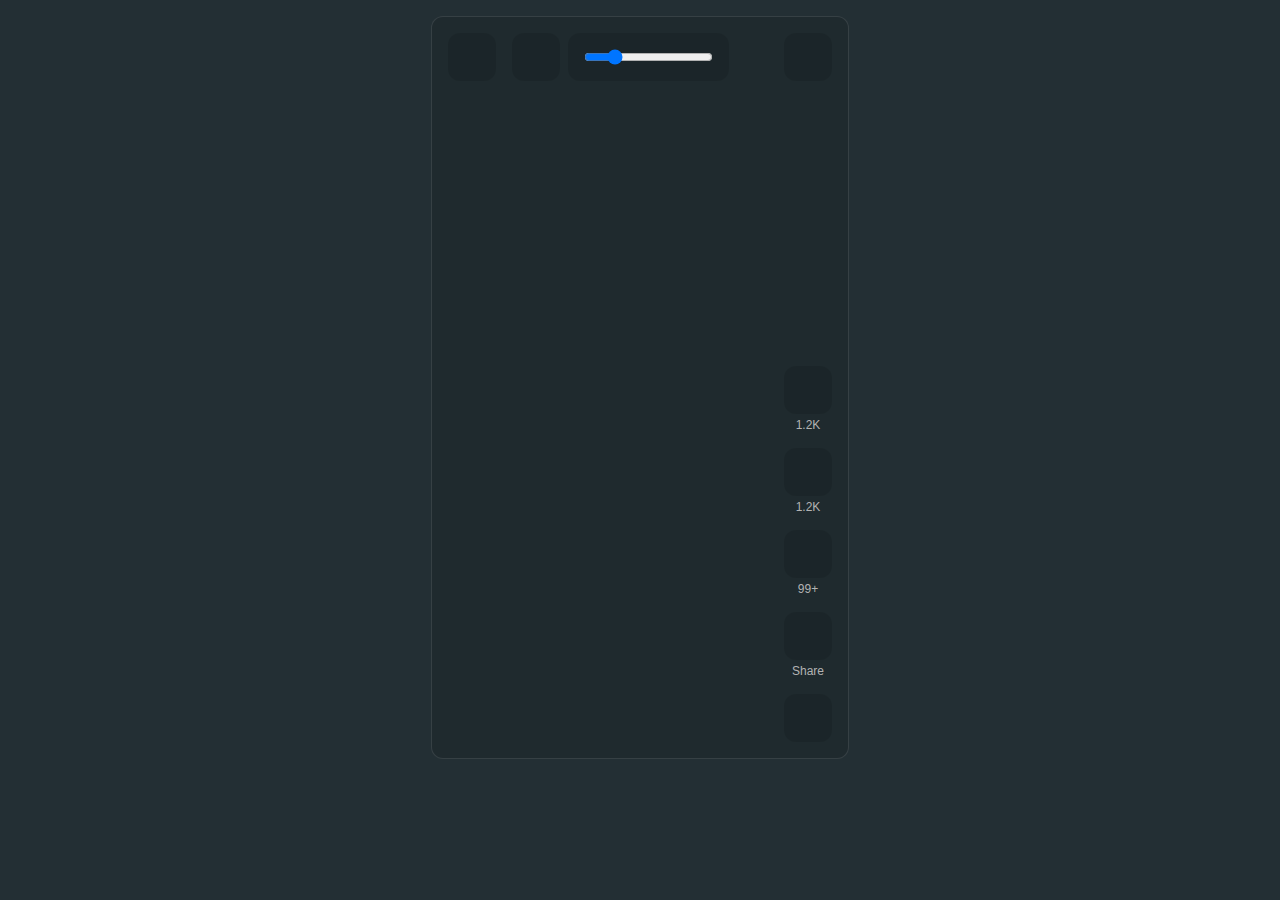
==== shorts.html @ b4ccc15e "update" ====
<!DOCTYPE html>
<html lang="en">

<head>
    <meta charset="UTF-8">
    <meta http-equiv="X-UA-Compatible" content="IE=edge">
    <meta name="viewport" content="width=device-width, initial-scale=1.0">
    <meta http-equiv="Cache-control" content="no-cache">
    <meta name="description"
        content="LynqIs.io is my personal website, where I share my journey as an aspiring web developer with a passion for both software and hardware. Here, you'll find projects that showcase my growing expertise in front-end and back-end development. I work with HTML, JavaScript, CSS, PHP, Python, and several JavaScript frameworks that I’m continually improving with. LynqIs.io reflects my dedication to learning, building, and exploring innovative solutions, blending creativity and functionality in everything I create.">
    <link rel="stylesheet" type="text/css" media="screen" href="/assets/css/shorts.css">
    <link rel="icon" type="image/x-icon" href="../../assets/img/favicon-16x16.png">
    <link rel="icon" type="image/x-icon" href="../../assets/img/favicon-32x32.png">
    <meta name="robots" content="index, follow">
    <meta name="author" content="nvmwhoiam">
    <meta name="keywords"
        content="Connectivity Solutions,Innovative Technology, Collaboration Platform,Tech Solutions,Communication Tools,Tech Innovation,Efficiency Tools,Bridging Technology,Seamless Connections,Modern Connectivity">

    <title>Lynqis - YouTube Clone Shorts | Lynqis.io</title>
</head>

<body>

    <main class="main_container">

        <div class="reels">

            <div class="reels_container">

                <div class="reel">

                    <div class="reel_top_left">

                        <button type="button" class="btn_icon" data-videoBtn="playPause" aria-label="">
                            <i class="icon_pause-solid"></i>
                        </button>

                        <div class="button_body">

                            <button type="button" class="btn_icon" data-videoBtn="volume" aria-label="">
                                <i class="icon_volume-high-solid"></i>
                            </button>

                            <div class="volume">

                                <input type="range" value="20" step="1" data-videoBtn="volumeRange">

                            </div>

                        </div>

                    </div>

                    <div class="reel_top_right">

                        <button type="button" class="btn_icon" data-videoBtn="fullsize" aria-label="">
                            <i class="icon_expand-solid"></i>
                        </button>

                    </div>

                    <div class="reel_card"> </div>

                    <div class="reel_right">

                        <div class="button_body">

                            <button type="button" class="btn_icon" data-videoBtn="like" aria-label="">
                                <i class="icon_thumbs-up-regular"></i>
                            </button>

                            <small>1.2K</small>

                        </div>

                        <div class="button_body">

                            <button type="button" class="btn_icon" data-videoBtn="dislike" aria-label="">
                                <i class="icon_thumbs-down-regular"></i>
                            </button>

                            <small>1.2K</small>

                        </div>

                        <div class="button_body">

                            <button type="button" class="btn_icon" data-videoBtn="comment" aria-label="">
                                <i class="icon_comment-regular"></i>
                            </button>

                            <small>99+</small>

                        </div>

                        <div class="button_body">

                            <button type="button" class="btn_icon" data-videoBtn="share" aria-label="">
                                <i class="icon_share-solid"></i>
                            </button>

                            <small>Share</small>

                        </div>

                        <button type="button" class="btn_icon" data-videoBtn="more" aria-label="">
                            <i class="icon_ellipsis-vertical-solid"></i>
                        </button>

                    </div>

                </div>

            </div>

        </div>

        <div class="share_container" data-state="closed">

            <div class="share_body">

                <h2 class="title">Share</h2>

                <ul class="socials_list">
                    <li class="socials_list_item">
                        <a href="#" hreflang="">
                            <img src="./assets/social_svgs/behance.svg">
                        </a>
                        <small>Behance</small>
                    </li>
                    <li class="socials_list_item">
                        <a href="#" hreflang="">
                            <img src="./assets/social_svgs/discord.svg">
                        </a>
                        <small>Discord</small>
                    </li>
                    <li class="socials_list_item">
                        <a href="#" hreflang="">
                            <img src="./assets/social_svgs/dribbble.svg">
                        </a>
                        <small>Dribble</small>
                    </li>
                    <li class="socials_list_item">
                        <a href="#" hreflang="">
                            <img src="./assets/social_svgs/wechat.svg">
                        </a>
                        <small>WeChat</small>
                    </li>
                    <li class="socials_list_item">
                        <a href="#" hreflang="">
                            <img src="./assets/social_svgs/whatsapp.svg">
                        </a>
                        <small>WhatsApp</small>
                    </li>
                    <li class="socials_list_item">
                        <a href="#" hreflang="">
                            <img src="./assets/social_svgs/stack-exchange.svg">
                        </a>
                        <small>Stack Exchange</small>
                    </li>
                    <li class="socials_list_item">
                        <a href="#" hreflang="">
                            <img src="./assets/social_svgs/reddit.svg">
                        </a>
                        <small>Reddit</small>
                    </li>
                    <li class="socials_list_item">
                        <a href="#" hreflang="">
                            <img src="./assets/social_svgs/telegram.svg">
                        </a>
                        <small>Telegram</small>
                    </li>
                    <li class="socials_list_item">
                        <a href="#" hreflang="">
                            <img src="./assets/social_svgs/tiktok.svg">
                        </a>
                        <small>TikTok</small>
                    </li>

                </ul>

                <div class="input_body">
                    <input type="text" name="url_input" readonly value="https://lynqis.io/demo/youtube-clone/shorts">
                    <button type="button" class="btn_icon">
                        <i class="icon_copy-solid"></i>
                    </button>
                </div>

            </div>

        </div>

    </main>

    <script type="module" src="assets/js/shorts.js"></script>

</body>

</html>
---- assets/css/shorts.css ----
@import"./general/icons.css";@import"./general/base.css";.main_container{display:flex;justify-content:center}.main_container .reels{width:100%;max-width:450px;height:100dvh;overflow-y:auto;scroll-snap-type:y mandatory;scrollbar-width:none}.main_container .reels_container{display:flex;flex-direction:column;gap:var(--md-p)}.main_container .reels_container .reel{width:100%;background-color:var(--low-opacity);position:relative;scroll-snap-align:center;overflow:hidden}.main_container .reels_container .reel_top_left{position:absolute;top:var(--md-p);left:var(--md-p);display:flex;gap:var(--md-p)}.main_container .reels_container .reel_top_left .button_body{display:flex;gap:var(--sm-p)}.main_container .reels_container .reel_top_left .button_body .volume{display:flex;justify-content:center;align-items:center;border-radius:var(--border-radius-light);background-color:var(--low-opacity);padding:0 var(--md-p)}.main_container .reels_container .reel_top_right{position:absolute;top:var(--md-p);right:var(--md-p)}.main_container .reels_container .reel_card{width:100%;height:100%}.main_container .reels_container .reel_right{position:absolute;bottom:var(--md-p);right:var(--md-p);display:flex;flex-direction:column;gap:var(--md-p)}.main_container .reels_container .reel_right .button_body{display:flex;flex-direction:column;align-items:center;gap:var(--xs-p)}.main_container .reels_container .reel_center{position:absolute;top:50%;left:50%;transform:translate(-50%, -50%)}.main_container .reels_container .reel_center i{animation:growIcon var(--animation-speed) forwards}.main_container .reels_container .reel button{background-color:var(--low-opacity)}@media only screen and (max-width: 768px){.main_container .reels_container .reel{width:100vw;height:100vh}.main_container .reels_container .reel_top_right{display:none}}@media only screen and (min-width: 768px){.main_container .reels{padding:var(--md-p)}.main_container .reels_container .reel{aspect-ratio:9/16;border:1px solid var(--border-color);border-radius:var(--border-radius-light)}}@keyframes growIcon{from{font-size:16px;opacity:1}to{font-size:50px;opacity:0}}.main_container .share_container{position:fixed;top:50%;left:50%;transform:translate(-50%, -50%);width:500px;border:1px solid var(--border-color);border-radius:var(--border-radius-light);padding:var(--md-p)}.main_container .share_container[data-state=closed]{display:none}.main_container .share_container[data-state=open]{animation:FadeIn var(--animation-speed) forwards}.main_container .share_container[data-state=closing]{animation:FadeOut var(--animation-speed) forwards}.main_container .share_container .share_body{display:flex;flex-direction:column;gap:var(--md-p)}.main_container .share_container .share_body .title{text-align:center}.main_container .share_container .share_body .socials_list{display:flex;flex-wrap:nowrap;gap:var(--md-p);overflow-x:scroll;-ms-overflow-style:none;scrollbar-width:none}.main_container .share_container .share_body .socials_list::-webkit-scrollbar{display:none}.main_container .share_container .share_body .socials_list .socials_list_item{display:flex;flex-direction:column;align-items:center}.main_container .share_container .share_body .socials_list .socials_list_item a{width:48px;height:48px}.main_container .share_container .share_body .socials_list .socials_list_item small{text-align:center}.main_container .share_container .share_body .input_body{border:1px solid var(--border-color);border-radius:var(--border-radius-light);display:flex}.main_container .share_container .share_body .input_body input{border:none}/*# sourceMappingURL=shorts.css.map */
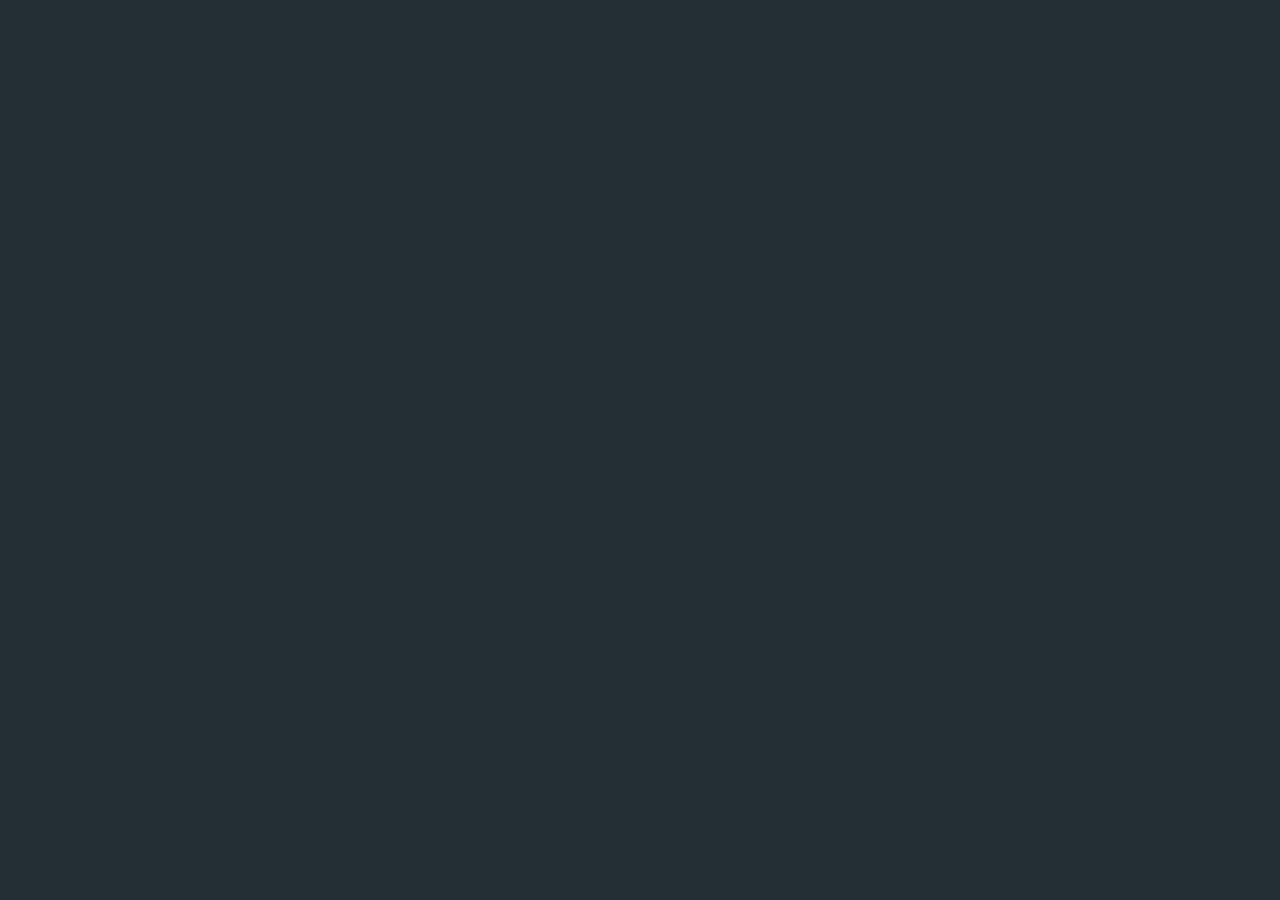
==== commit ea89f539: "updated" ====
--- a/shorts.html
+++ b/shorts.html
@@ -8,7 +8,7 @@
     <meta http-equiv="Cache-control" content="no-cache">
     <meta name="description"
         content="LynqIs.io is my personal website, where I share my journey as an aspiring web developer with a passion for both software and hardware. Here, you'll find projects that showcase my growing expertise in front-end and back-end development. I work with HTML, JavaScript, CSS, PHP, Python, and several JavaScript frameworks that I’m continually improving with. LynqIs.io reflects my dedication to learning, building, and exploring innovative solutions, blending creativity and functionality in everything I create.">
-    <link rel="stylesheet" type="text/css" media="screen" href="/assets/css/shorts.css">
+    <link rel="stylesheet" type="text/css" media="screen" href="./assets/css/shorts.css">
     <link rel="icon" type="image/x-icon" href="../../assets/img/favicon-16x16.png">
     <link rel="icon" type="image/x-icon" href="../../assets/img/favicon-32x32.png">
     <meta name="robots" content="index, follow">
@@ -23,11 +23,11 @@
 
     <main class="main_container">
 
-        <div class="reels">
+        <div class="shorts">
 
-            <div class="reels_container">
+            <div class="shorts_container">
 
-                <div class="reel">
+                <!-- <div class="short">
 
                     <div class="reel_top_left">
 
@@ -109,7 +109,7 @@
 
                     </div>
 
-                </div>
+                </div> -->
 
             </div>
 
--- a/assets/css/shorts.css
+++ b/assets/css/shorts.css
@@ -1 +1 @@
-@import"./general/icons.css";@import"./general/base.css";.main_container{display:flex;justify-content:center}.main_container .reels{width:100%;max-width:450px;height:100dvh;overflow-y:auto;scroll-snap-type:y mandatory;scrollbar-width:none}.main_container .reels_container{display:flex;flex-direction:column;gap:var(--md-p)}.main_container .reels_container .reel{width:100%;background-color:var(--low-opacity);position:relative;scroll-snap-align:center;overflow:hidden}.main_container .reels_container .reel_top_left{position:absolute;top:var(--md-p);left:var(--md-p);display:flex;gap:var(--md-p)}.main_container .reels_container .reel_top_left .button_body{display:flex;gap:var(--sm-p)}.main_container .reels_container .reel_top_left .button_body .volume{display:flex;justify-content:center;align-items:center;border-radius:var(--border-radius-light);background-color:var(--low-opacity);padding:0 var(--md-p)}.main_container .reels_container .reel_top_right{position:absolute;top:var(--md-p);right:var(--md-p)}.main_container .reels_container .reel_card{width:100%;height:100%}.main_container .reels_container .reel_right{position:absolute;bottom:var(--md-p);right:var(--md-p);display:flex;flex-direction:column;gap:var(--md-p)}.main_container .reels_container .reel_right .button_body{display:flex;flex-direction:column;align-items:center;gap:var(--xs-p)}.main_container .reels_container .reel_center{position:absolute;top:50%;left:50%;transform:translate(-50%, -50%)}.main_container .reels_container .reel_center i{animation:growIcon var(--animation-speed) forwards}.main_container .reels_container .reel button{background-color:var(--low-opacity)}@media only screen and (max-width: 768px){.main_container .reels_container .reel{width:100vw;height:100vh}.main_container .reels_container .reel_top_right{display:none}}@media only screen and (min-width: 768px){.main_container .reels{padding:var(--md-p)}.main_container .reels_container .reel{aspect-ratio:9/16;border:1px solid var(--border-color);border-radius:var(--border-radius-light)}}@keyframes growIcon{from{font-size:16px;opacity:1}to{font-size:50px;opacity:0}}.main_container .share_container{position:fixed;top:50%;left:50%;transform:translate(-50%, -50%);width:500px;border:1px solid var(--border-color);border-radius:var(--border-radius-light);padding:var(--md-p)}.main_container .share_container[data-state=closed]{display:none}.main_container .share_container[data-state=open]{animation:FadeIn var(--animation-speed) forwards}.main_container .share_container[data-state=closing]{animation:FadeOut var(--animation-speed) forwards}.main_container .share_container .share_body{display:flex;flex-direction:column;gap:var(--md-p)}.main_container .share_container .share_body .title{text-align:center}.main_container .share_container .share_body .socials_list{display:flex;flex-wrap:nowrap;gap:var(--md-p);overflow-x:scroll;-ms-overflow-style:none;scrollbar-width:none}.main_container .share_container .share_body .socials_list::-webkit-scrollbar{display:none}.main_container .share_container .share_body .socials_list .socials_list_item{display:flex;flex-direction:column;align-items:center}.main_container .share_container .share_body .socials_list .socials_list_item a{width:48px;height:48px}.main_container .share_container .share_body .socials_list .socials_list_item small{text-align:center}.main_container .share_container .share_body .input_body{border:1px solid var(--border-color);border-radius:var(--border-radius-light);display:flex}.main_container .share_container .share_body .input_body input{border:none}/*# sourceMappingURL=shorts.css.map */+@import"./general/icons.css";@import"./general/base.css";.main_container{display:flex;justify-content:center}.main_container .shorts{width:100%;max-width:450px;height:100dvh;overflow-y:auto;scroll-snap-type:y mandatory;scrollbar-width:none}.main_container .shorts_container{display:flex;flex-direction:column;gap:var(--md-p)}.main_container .shorts_container .short{width:100%;background-color:var(--low-opacity);position:relative;scroll-snap-align:center;overflow:hidden}.main_container .shorts_container .short_top_left{position:absolute;top:var(--md-p);left:var(--md-p);display:flex;gap:var(--md-p)}.main_container .shorts_container .short_top_left .button_body{display:flex;gap:var(--sm-p)}.main_container .shorts_container .short_top_left .button_body .volume{display:flex;justify-content:center;align-items:center;border-radius:var(--border-radius-light);background-color:var(--low-opacity);padding:0 var(--md-p)}.main_container .shorts_container .short_top_right{position:absolute;top:var(--md-p);right:var(--md-p)}.main_container .shorts_container .short_card{width:100%;height:100%}.main_container .shorts_container .short_right{position:absolute;bottom:var(--md-p);right:var(--md-p);display:flex;flex-direction:column;gap:var(--md-p)}.main_container .shorts_container .short_right .button_body{display:flex;flex-direction:column;align-items:center;gap:var(--xs-p)}.main_container .shorts_container .short_center{position:absolute;top:50%;left:50%;transform:translate(-50%, -50%)}.main_container .shorts_container .short_center i{animation:growIcon var(--animation-speed) forwards}.main_container .shorts_container .short button{background-color:var(--low-opacity)}@media only screen and (max-width: 768px){.main_container .shorts_container .short{width:100vw;height:100vh}.main_container .shorts_container .short_top_right{display:none}}@media only screen and (min-width: 768px){.main_container .shorts{padding:var(--md-p)}.main_container .shorts_container .short{aspect-ratio:9/16;border:1px solid var(--border-color);border-radius:var(--border-radius-light)}}@keyframes growIcon{from{font-size:16px;opacity:1}to{font-size:50px;opacity:0}}.main_container .share_container{position:fixed;top:50%;left:50%;transform:translate(-50%, -50%);width:500px;border:1px solid var(--border-color);border-radius:var(--border-radius-light);padding:var(--md-p)}.main_container .share_container[data-state=closed]{display:none}.main_container .share_container[data-state=open]{animation:FadeIn var(--animation-speed) forwards}.main_container .share_container[data-state=closing]{animation:FadeOut var(--animation-speed) forwards}.main_container .share_container .share_body{display:flex;flex-direction:column;gap:var(--md-p)}.main_container .share_container .share_body .title{text-align:center}.main_container .share_container .share_body .socials_list{display:flex;flex-wrap:nowrap;gap:var(--md-p);overflow-x:scroll;-ms-overflow-style:none;scrollbar-width:none}.main_container .share_container .share_body .socials_list::-webkit-scrollbar{display:none}.main_container .share_container .share_body .socials_list .socials_list_item{display:flex;flex-direction:column;align-items:center}.main_container .share_container .share_body .socials_list .socials_list_item a{width:48px;height:48px}.main_container .share_container .share_body .socials_list .socials_list_item small{text-align:center}.main_container .share_container .share_body .input_body{border:1px solid var(--border-color);border-radius:var(--border-radius-light);display:flex}.main_container .share_container .share_body .input_body input{border:none}/*# sourceMappingURL=shorts.css.map */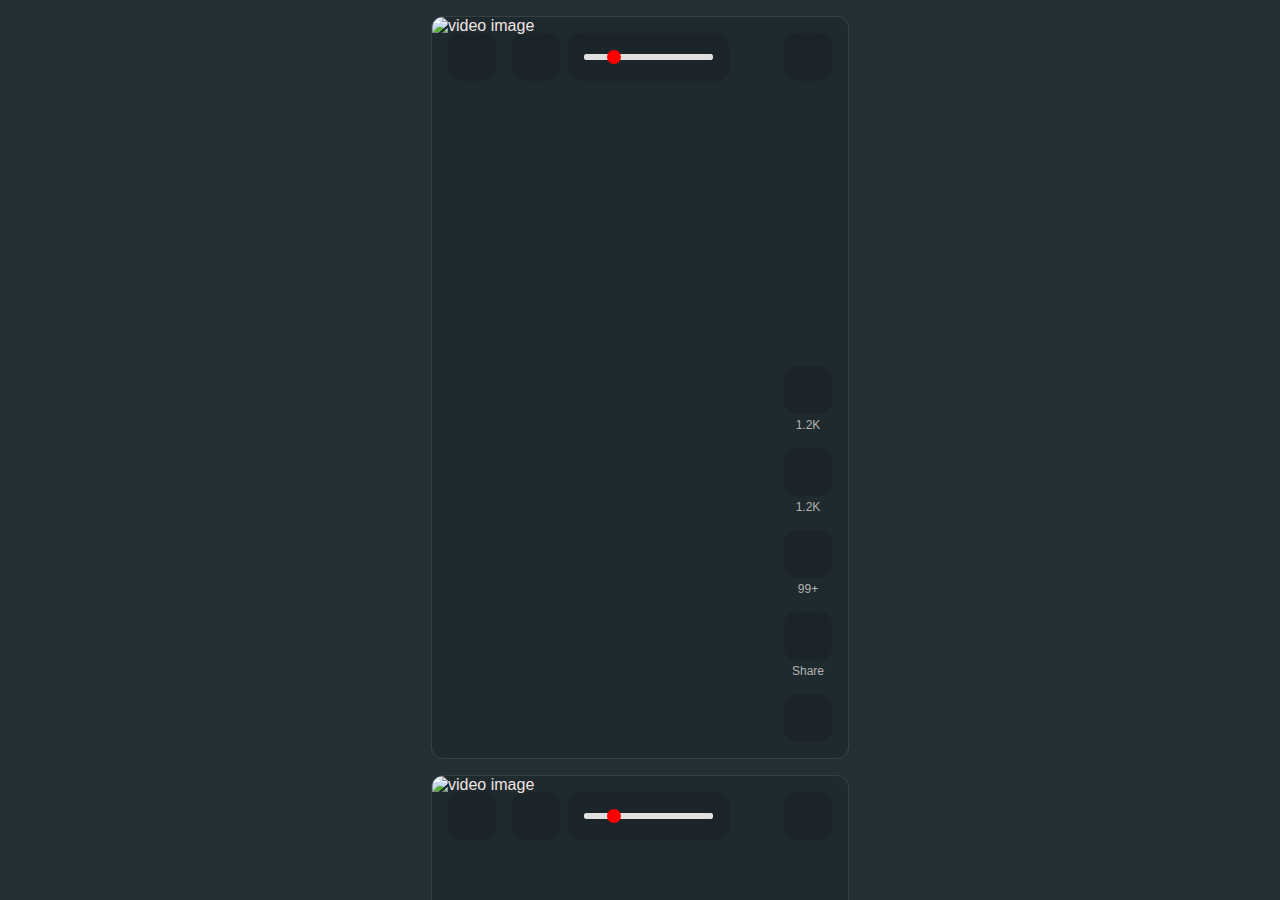
==== commit 1919e064: "updated readme and small changes" ====
--- a/shorts.html
+++ b/shorts.html
@@ -11,12 +11,13 @@
     <link rel="stylesheet" type="text/css" media="screen" href="./assets/css/shorts.css">
     <link rel="icon" type="image/x-icon" href="../../assets/img/favicon-16x16.png">
     <link rel="icon" type="image/x-icon" href="../../assets/img/favicon-32x32.png">
+    <link rel="canonical" href="https://lynqis.io/demo/youtube-clone/shorts.html">
     <meta name="robots" content="index, follow">
     <meta name="author" content="nvmwhoiam">
     <meta name="keywords"
         content="Connectivity Solutions,Innovative Technology, Collaboration Platform,Tech Solutions,Communication Tools,Tech Innovation,Efficiency Tools,Bridging Technology,Seamless Connections,Modern Connectivity">
 
-    <title>Lynqis - YouTube Clone Shorts | Lynqis.io</title>
+    <title>YouTube Clone Shorts | Lynqis.io</title>
 </head>
 
 <body>
--- a/assets/css/shorts.css
+++ b/assets/css/shorts.css
@@ -1 +1 @@
-@import"./general/icons.css";@import"./general/base.css";.main_container{display:flex;justify-content:center}.main_container .shorts{width:100%;max-width:450px;height:100dvh;overflow-y:auto;scroll-snap-type:y mandatory;scrollbar-width:none}.main_container .shorts_container{display:flex;flex-direction:column;gap:var(--md-p)}.main_container .shorts_container .short{width:100%;background-color:var(--low-opacity);position:relative;scroll-snap-align:center;overflow:hidden}.main_container .shorts_container .short_top_left{position:absolute;top:var(--md-p);left:var(--md-p);display:flex;gap:var(--md-p)}.main_container .shorts_container .short_top_left .button_body{display:flex;gap:var(--sm-p)}.main_container .shorts_container .short_top_left .button_body .volume{display:flex;justify-content:center;align-items:center;border-radius:var(--border-radius-light);background-color:var(--low-opacity);padding:0 var(--md-p)}.main_container .shorts_container .short_top_right{position:absolute;top:var(--md-p);right:var(--md-p)}.main_container .shorts_container .short_card{width:100%;height:100%}.main_container .shorts_container .short_right{position:absolute;bottom:var(--md-p);right:var(--md-p);display:flex;flex-direction:column;gap:var(--md-p)}.main_container .shorts_container .short_right .button_body{display:flex;flex-direction:column;align-items:center;gap:var(--xs-p)}.main_container .shorts_container .short_center{position:absolute;top:50%;left:50%;transform:translate(-50%, -50%)}.main_container .shorts_container .short_center i{animation:growIcon var(--animation-speed) forwards}.main_container .shorts_container .short button{background-color:var(--low-opacity)}@media only screen and (max-width: 768px){.main_container .shorts_container .short{width:100vw;height:100vh}.main_container .shorts_container .short_top_right{display:none}}@media only screen and (min-width: 768px){.main_container .shorts{padding:var(--md-p)}.main_container .shorts_container .short{aspect-ratio:9/16;border:1px solid var(--border-color);border-radius:var(--border-radius-light)}}@keyframes growIcon{from{font-size:16px;opacity:1}to{font-size:50px;opacity:0}}.main_container .share_container{position:fixed;top:50%;left:50%;transform:translate(-50%, -50%);width:500px;border:1px solid var(--border-color);border-radius:var(--border-radius-light);padding:var(--md-p)}.main_container .share_container[data-state=closed]{display:none}.main_container .share_container[data-state=open]{animation:FadeIn var(--animation-speed) forwards}.main_container .share_container[data-state=closing]{animation:FadeOut var(--animation-speed) forwards}.main_container .share_container .share_body{display:flex;flex-direction:column;gap:var(--md-p)}.main_container .share_container .share_body .title{text-align:center}.main_container .share_container .share_body .socials_list{display:flex;flex-wrap:nowrap;gap:var(--md-p);overflow-x:scroll;-ms-overflow-style:none;scrollbar-width:none}.main_container .share_container .share_body .socials_list::-webkit-scrollbar{display:none}.main_container .share_container .share_body .socials_list .socials_list_item{display:flex;flex-direction:column;align-items:center}.main_container .share_container .share_body .socials_list .socials_list_item a{width:48px;height:48px}.main_container .share_container .share_body .socials_list .socials_list_item small{text-align:center}.main_container .share_container .share_body .input_body{border:1px solid var(--border-color);border-radius:var(--border-radius-light);display:flex}.main_container .share_container .share_body .input_body input{border:none}/*# sourceMappingURL=shorts.css.map */+@import"./general/icons.css";@import"./general/base.css";.main_container{display:flex;justify-content:center}.main_container .shorts{width:100%;max-width:450px;height:100dvh;overflow-y:auto;scroll-snap-type:y mandatory;scrollbar-width:none}.main_container .shorts_container{display:flex;flex-direction:column;gap:var(--md-p)}.main_container .shorts_container .short{width:100%;background-color:var(--low-opacity);position:relative;scroll-snap-align:center;overflow:hidden}.main_container .shorts_container .short_top_left{position:absolute;top:var(--md-p);left:var(--md-p);display:flex;gap:var(--md-p)}.main_container .shorts_container .short_top_left .button_body{display:flex;gap:var(--sm-p)}.main_container .shorts_container .short_top_left .button_body .volume{display:flex;justify-content:center;align-items:center;border-radius:var(--border-radius-light);background-color:var(--low-opacity);padding:0 var(--md-p)}.main_container .shorts_container .short_top_right{position:absolute;top:var(--md-p);right:var(--md-p)}.main_container .shorts_container .short_card{width:100%;height:100%}.main_container .shorts_container .short_right{position:absolute;bottom:var(--md-p);right:var(--md-p);display:flex;flex-direction:column;gap:var(--md-p)}.main_container .shorts_container .short_right .button_body{display:flex;flex-direction:column;align-items:center;gap:var(--xs-p)}.main_container .shorts_container .short_center{position:absolute;top:50%;left:50%;transform:translate(-50%, -50%)}.main_container .shorts_container .short_center i{animation:growIcon var(--animation-speed) forwards}.main_container .shorts_container .short button{background-color:var(--low-opacity)}@media only screen and (max-width: 768px){.main_container .shorts_container .short{width:100vw;height:100vh}.main_container .shorts_container .short_top_right{display:none}}@media only screen and (min-width: 768px){.main_container .shorts{padding:var(--md-p)}.main_container .shorts_container .short{aspect-ratio:9/16;border:1px solid var(--border-color);border-radius:var(--border-radius-light)}}@keyframes growIcon{from{font-size:16px;opacity:1}to{font-size:50px;opacity:0}}.main_container .share_container{position:fixed;top:50%;left:50%;transform:translate(-50%, -50%);width:500px;border:1px solid var(--border-color);border-radius:var(--border-radius-light);padding:var(--md-p)}.main_container .share_container[data-state=closed]{display:none}.main_container .share_container[data-state=open]{animation:FadeIn var(--animation-speed) forwards}.main_container .share_container[data-state=closing]{animation:FadeOut var(--animation-speed) forwards}.main_container .share_container .share_body{display:flex;flex-direction:column;gap:var(--md-p)}.main_container .share_container .share_body .title{text-align:center}.main_container .share_container .share_body .socials_list{display:flex;flex-wrap:nowrap;gap:var(--md-p);overflow-x:scroll;-ms-overflow-style:none;scrollbar-width:none}.main_container .share_container .share_body .socials_list::-webkit-scrollbar{display:none}.main_container .share_container .share_body .socials_list .socials_list_item{display:flex;flex-direction:column;align-items:center}.main_container .share_container .share_body .socials_list .socials_list_item a{width:48px;height:48px}.main_container .share_container .share_body .socials_list .socials_list_item small{text-align:center}.main_container .share_container .share_body .input_body{border:1px solid var(--border-color);border-radius:var(--border-radius-light);display:flex}.main_container .share_container .share_body .input_body input{border:none}input[type=range]{-webkit-appearance:none;width:100%;height:6px;background:#e0e0e0;border-radius:3px;outline:none;position:relative}input[type=range]::-webkit-slider-runnable-track{background:#e0e0e0;height:6px;border-radius:3px}input[type=range]::-moz-range-track{background:#e0e0e0;height:6px;border-radius:3px}input[type=range]::-ms-track{background:rgba(0,0,0,0);border-color:rgba(0,0,0,0);border-width:6px 0;color:rgba(0,0,0,0);height:6px}input[type=range]::-webkit-slider-thumb{-webkit-appearance:none;appearance:none;width:14px;height:14px;background:red;border-radius:50%;margin-top:-4px;cursor:pointer;-webkit-transition:transform .2s ease;transition:transform .2s ease}input[type=range]::-webkit-slider-thumb:hover{transform:scale(1.2)}input[type=range]::-moz-range-thumb{width:14px;height:14px;background:red;border:none;border-radius:50%;cursor:pointer;transform:translateY(-50%);-moz-transition:transform .2s ease;transition:transform .2s ease}input[type=range]::-moz-range-thumb:hover{transform:scale(1.2)}input[type=range]::-ms-thumb{width:14px;height:14px;background:red;border:none;border-radius:50%;cursor:pointer;margin-top:-4px}input[type=range]:focus{outline:none}input[type=range]:active::-webkit-slider-thumb{transform:scale(1.4)}input[type=range]:active::-moz-range-thumb{transform:scale(1.4)}/*# sourceMappingURL=shorts.css.map */